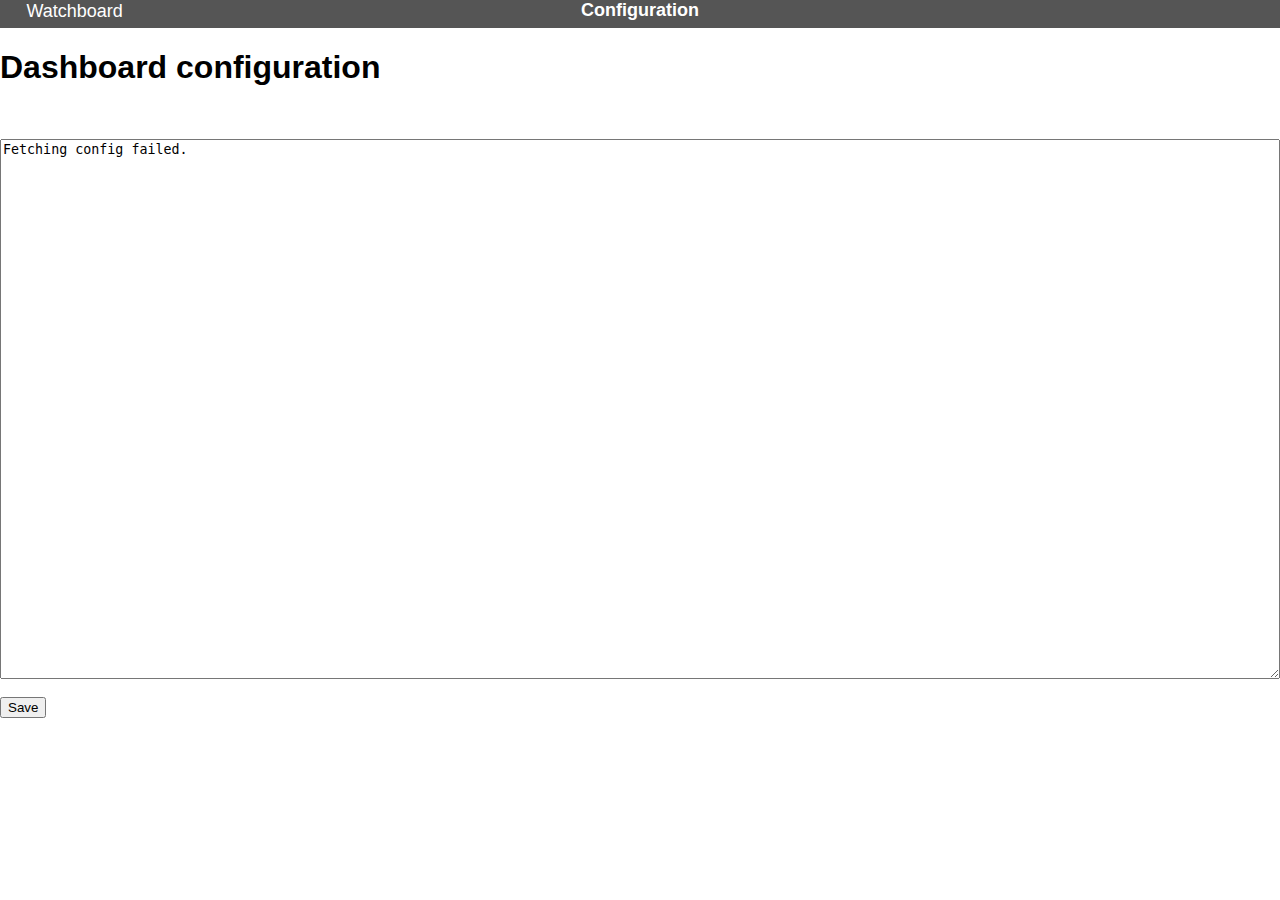
==== src/main/resources/web/config.html @ b6932a23 "Configuration of dashboards through GUI." ====
<html>
<head>
    <script type="text/javascript" src="https://code.jquery.com/jquery-2.1.4.min.js"></script>
    <link rel="stylesheet" href="watchboard.css" type="text/css">
    <script type="text/javascript" src="watchboard.js"></script>
</head>
<body>

<script type="text/javascript">
    $(document).ready(function() {
        $("#save").click(function() {
            saveDashboardConfig();
        });

        // Initial rendering.
        fetchDashboardConfig();
    });
</script>

<div id="topBar">
    <span id="back">
        <a href=".."><img src="back-icon.png" id="backIcon"></a>
    </span>
        <span id="logo">
            <a href="https://github.com/bertjan/watchboard">
                Watchboard
            </a>
        </span>
    <span id="titleContainer">
        <span id="title">Configuration</span>
    </span>
</div>


<div>
<h1>Dashboard configuration</h1>
    <p id="message" style="height:15px"></p>
    <textarea id="config" style="height: 60%; width: 100%">
        Loading...
    </textarea>
    <br/><br/>
    <button type="button" id="save">Save</button>
</div>

</body>
</html>
---- src/main/resources/web/watchboard.css ----
html, body, div, span {
    border: 0 none;
    font-size: 100%;
    margin: 0;
    outline: 0 none;
    padding: 0;
    font-family: Tahoma, Geneva, sans-serif;
}

#topBar {
    background-color: #555555;
    padding-bottom: 4px;
    color: #ffffff;
    z-index: -2;
    height: 24px;
}

#columnSelection {
    font-size: 12px;
    position: relative;
    left: 14px;
    /*top: -1px;*/
    z-index: 10;
}

#topBar a {
    color: white;
}

#back img {
    height: 15px;
    position:relative;
    left: 4px;
    top: 1px;
    z-index: 10;
}

#lastUpdatedWrapper {
    font-size: 12px;
    position:absolute;
    top: 6px;
    right: 5px;
    font-style: italic;
}

#title {
    font-weight: bold;
    font-size: 18px;
    width: 100%;
    display: block;
    position: relative;
    top: -21px;
    text-align: center;
}

#logo {
    font-size: 18px;
    position: relative;
    left: 7px;
    top: 1px;
    z-index: 10;
    /*padding-right: -2px;*/
}

#logo a {
    text-decoration: none;
}

.logo-bordered {
    padding-left: 10px;
    padding-right: 5px;
    border-left: 1px solid white;
    border-right: 1px solid white;
}

#dashboardSelection {
    padding-left: 10px;
}

#images ul {
    margin: 3px 0 0 3px;
    padding: 0px;
}
#images { list-style-type: none; margin: 0; margin-top: 5px; padding: 0  }
#images li { float: left; text-align: left; margin-right: 8px; margin-top: 0px; overflow: auto; }
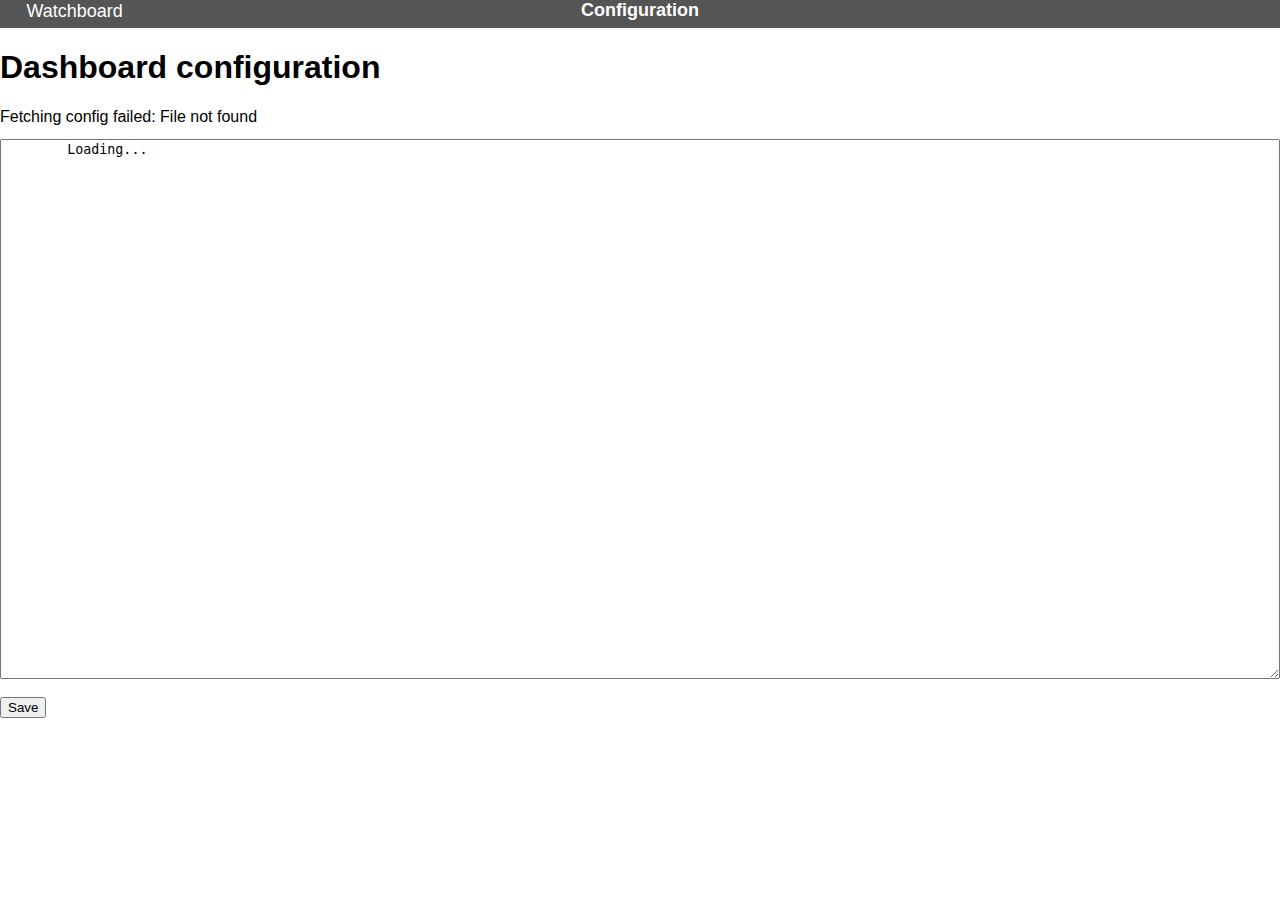
==== commit e8a51136: "Prevent lost updates of configuration by checking last update timestamp before saving." ====
--- a/src/main/resources/web/config.html
+++ b/src/main/resources/web/config.html
@@ -40,6 +40,7 @@
     </textarea>
     <br/><br/>
     <button type="button" id="save">Save</button>
+    <div style="display:none" id="updatedAt"></div>
 </div>
 
 </body>
